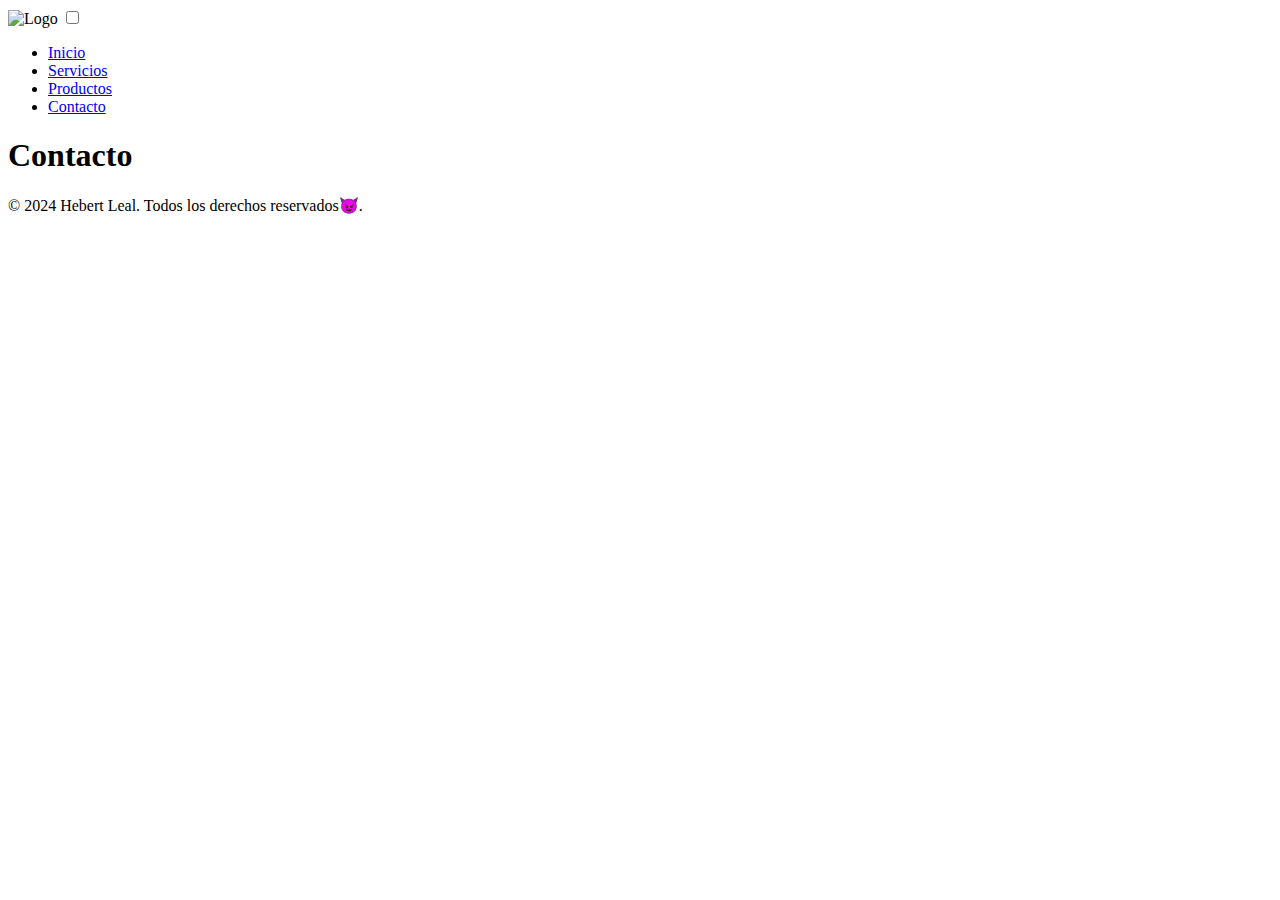
==== contacto.html @ bc3f686e "contacto.html" ====
<!DOCTYPE html>
<html lang="es">
<head>
    <meta charset="UTF-8">
    <meta http-equiv="X-UA-Compatible" content="IE=edge">
    <meta name="viewport" content="width=device-width, initial-scale=1.0">
    <title>menu</title>
    <link rel="stylesheet" href="style.css">
</head>
<body>

    <header>
        <div class="content">
            <div class="menu container">
               <img src="logo.png" alt="Logo" class="logo-img">
                <input type="checkbox" id="menu">
                <label for="menu">
                    <img src="menu.png" class="menu-icono" alt="">
                </label>
                <nav class="navbar">
                    <ul>
                        <li><a href="index.html">Inicio</a></li>
                        <li><a href="servicios.html">Servicios</a></li>
                        <li><a href="productos.html">Productos</a></li>
                        <li><a href="contacto.html">Contacto</a></li>
                    </ul>
                </nav>
            </div>
        </div>
    </header>

    <h1>Contacto</h1>
    

    <footer>
        <div class="footer-content">
            <p>&copy; 2024 Hebert Leal. Todos los derechos reservados😈.</p>
        </div>
    </footer>

</body>
</html>
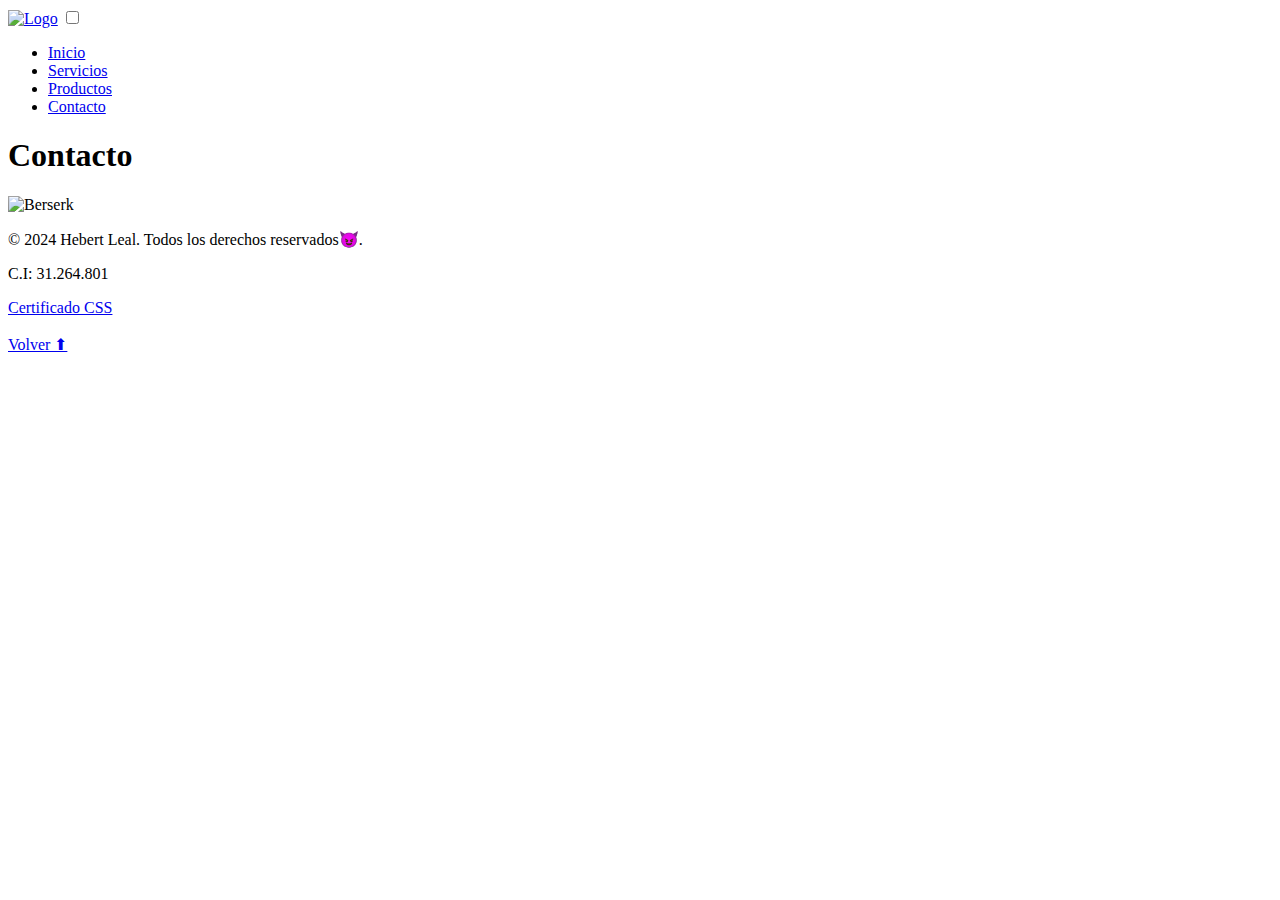
==== commit 1d4949a8: "Update contacto.html" ====
--- a/contacto.html
+++ b/contacto.html
@@ -5,14 +5,15 @@
     <meta http-equiv="X-UA-Compatible" content="IE=edge">
     <meta name="viewport" content="width=device-width, initial-scale=1.0">
     <title>menu</title>
-    <link rel="stylesheet" href="style.css">
+    <link rel="icon" type="text/css" href="berserk.icon">
+    <link rel="stylesheet" href="styles.css">
 </head>
 <body>
 
-    <header>
+    <header id="Inicio">
         <div class="content">
             <div class="menu container">
-               <img src="logo.png" alt="Logo" class="logo-img">
+                <a href="#"><img src="logo.png" alt="Logo" class="logo-img"></a>
                 <input type="checkbox" id="menu">
                 <label for="menu">
                     <img src="menu.png" class="menu-icono" alt="">
@@ -29,15 +30,23 @@
         </div>
     </header>
 
-    <h1>Contacto</h1>
-    
+    <main>
+        <h1>Contacto</h1>
+        <img src="berserk.gif" alt="Berserk" class="berserk-img">
+
+    </main>
 
     <footer>
         <div class="footer-content">
             <p>&copy; 2024 Hebert Leal. Todos los derechos reservados😈.</p>
+            <p>C.I: 31.264.801</p>
+            <a href="https://www.sololearn.com/certificates/CC-QG6DTSFM" target="_blank">Certificado CSS</a>
+            <div class="button">
+                <br><a href="#Inicio" class="btn-1"> Volver ⬆</a>
+
+            </div>
+            
         </div>
     </footer>
-
 </body>
 </html>
-
